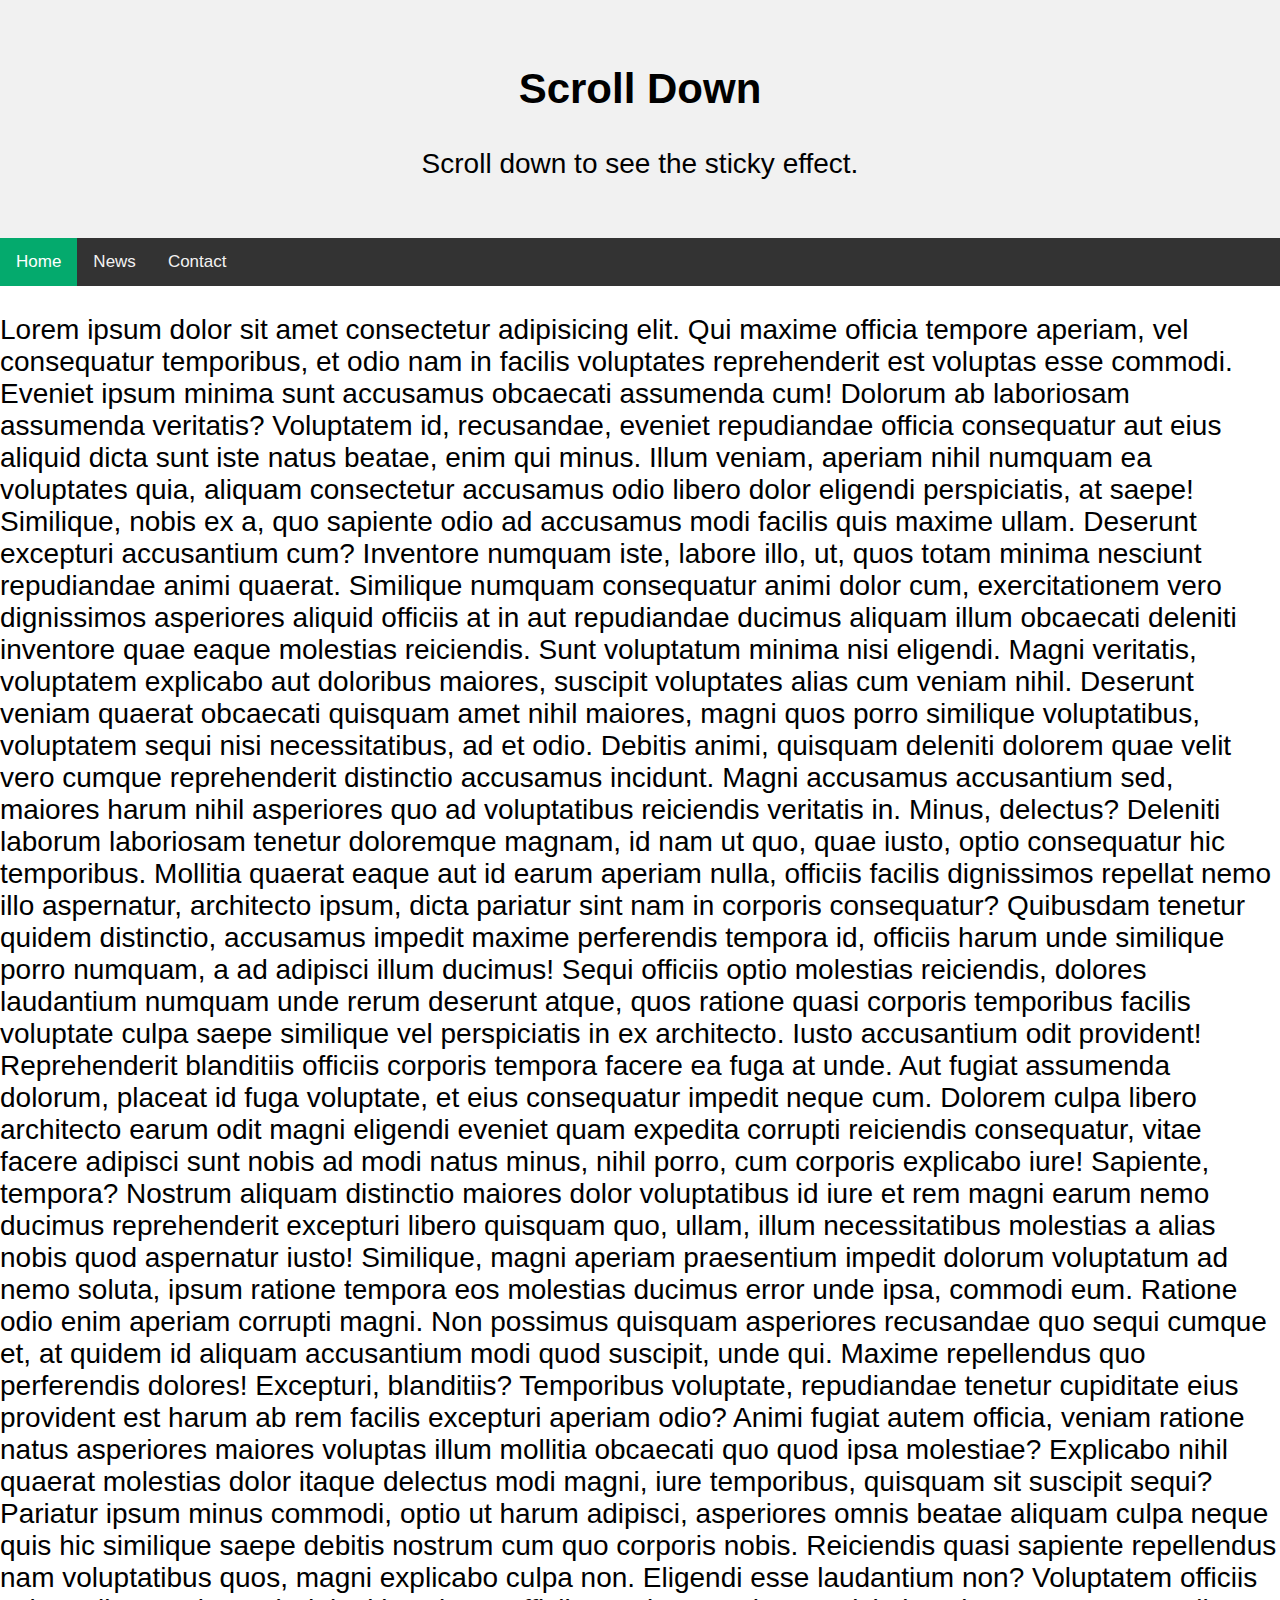
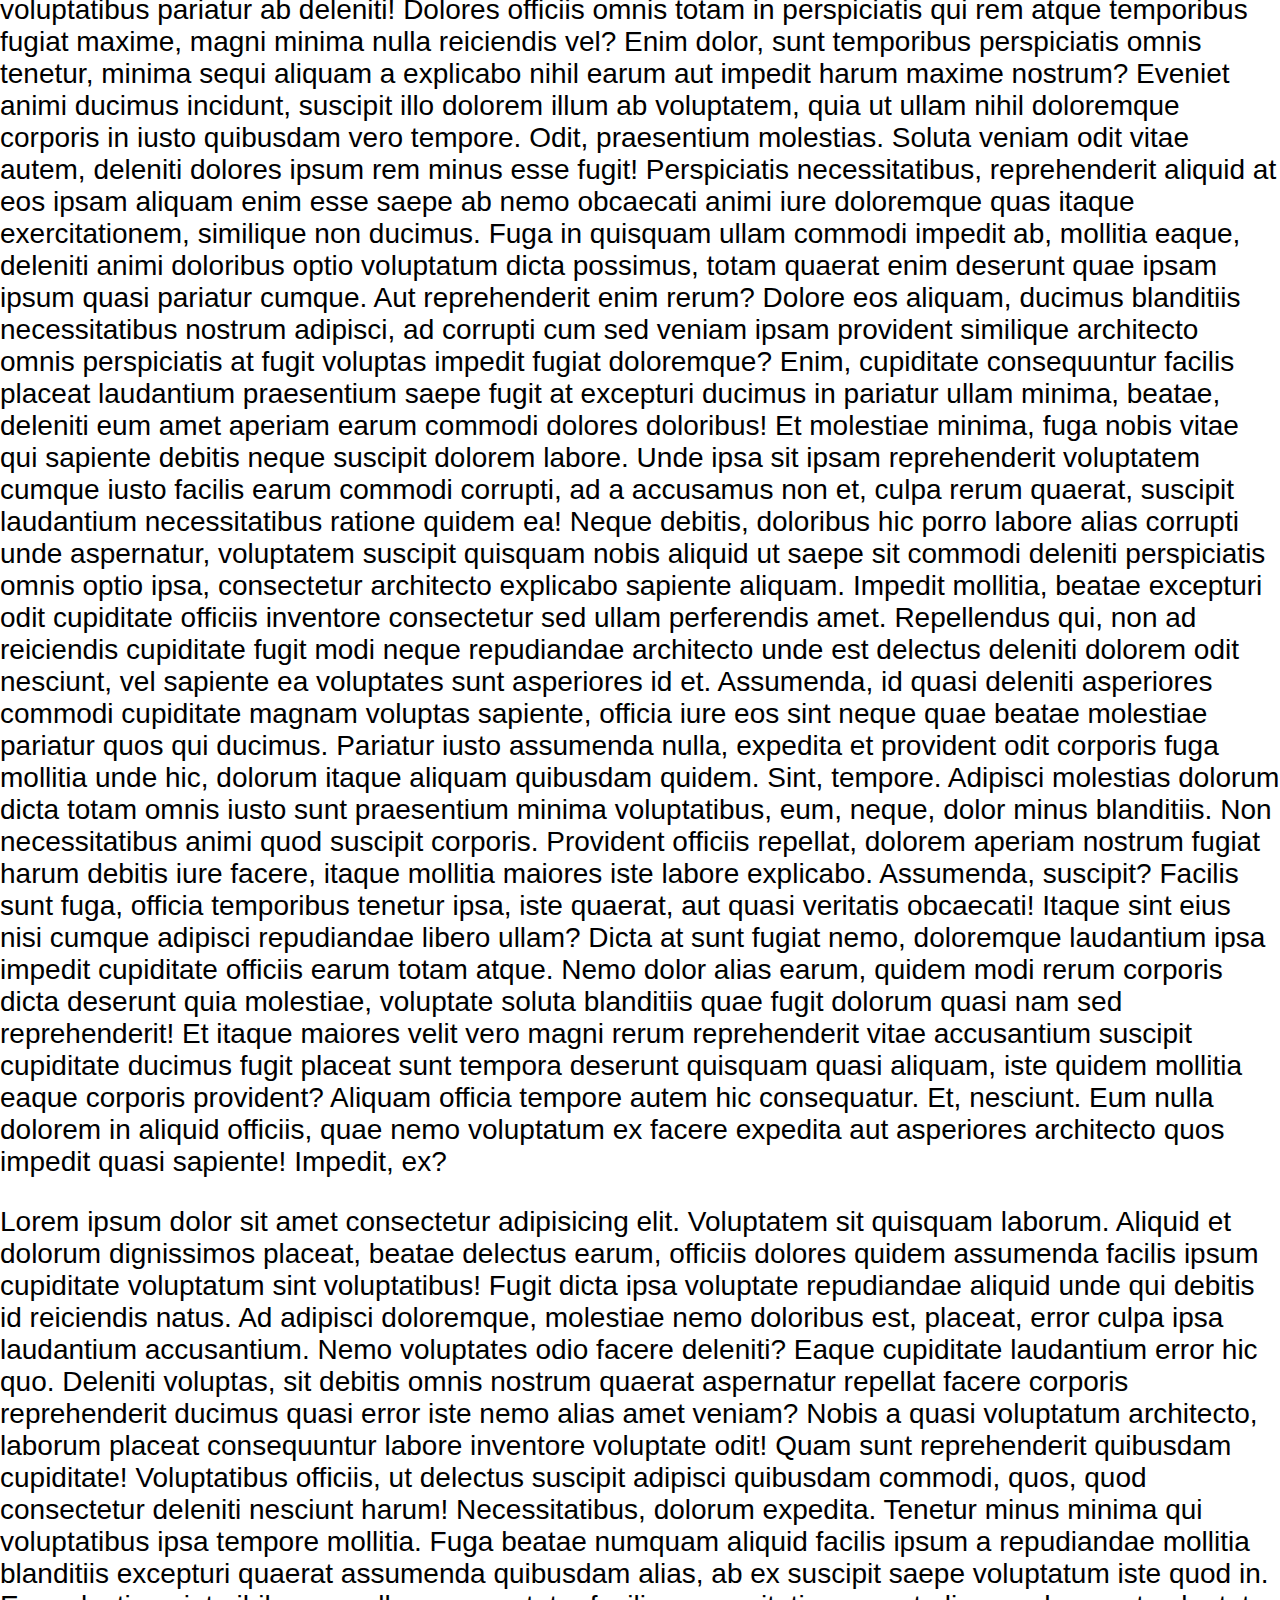
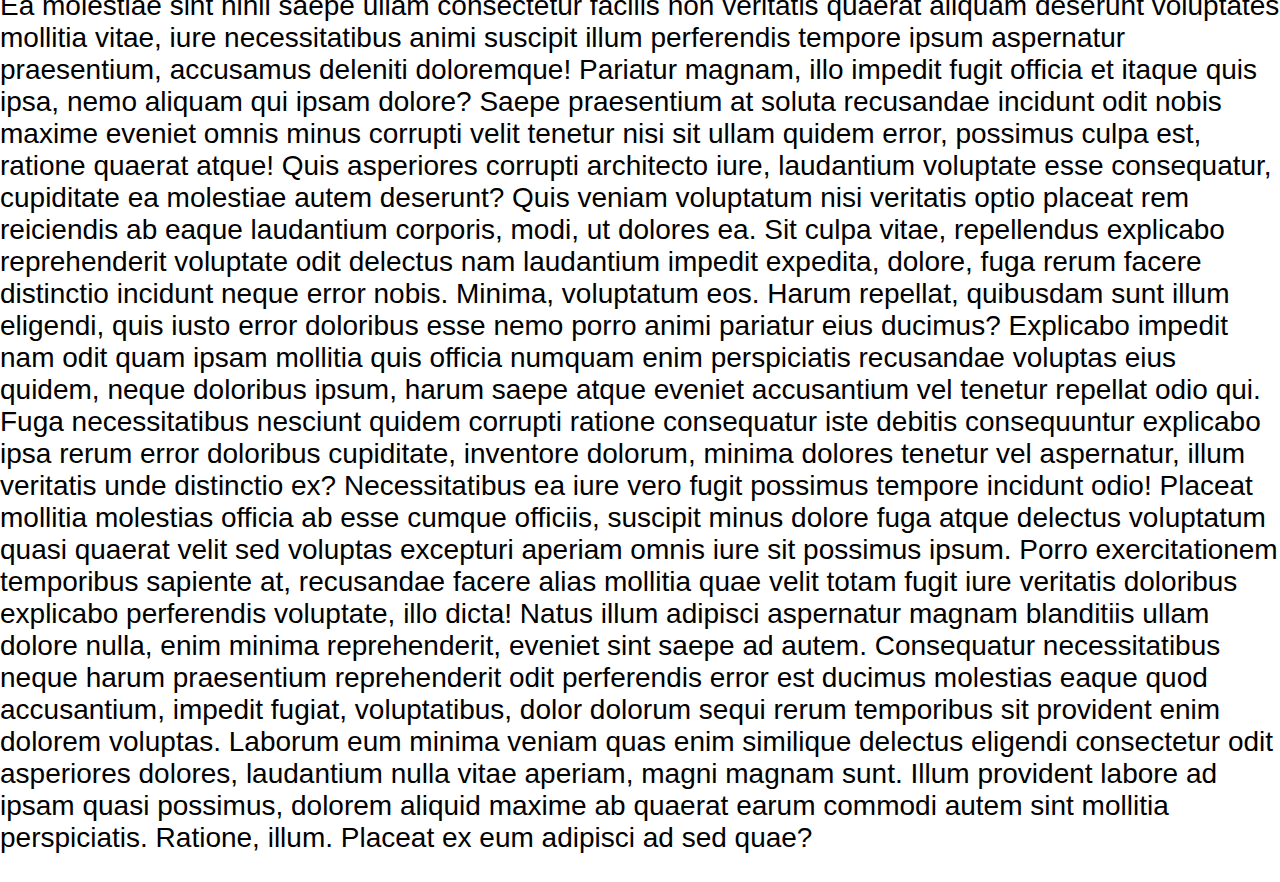
==== html/information.html @ 93fadb4a "wdwdwd" ====
<!DOCTYPE html>
<html>
<head>
<meta name="viewport" content="width=device-width, initial-scale=1">
<style>
body {
  margin: 0;
  font-size: 28px;
  font-family: Arial, Helvetica, sans-serif;
}

.header {
  background-color: #f1f1f1;
  padding: 30px;
  text-align: center;
}

#navbar {
  overflow: hidden;
  background-color: #333;
}

#navbar a {
  float: left;
  display: block;
  color: #f2f2f2;
  text-align: center;
  padding: 14px 16px;
  text-decoration: none;
  font-size: 17px;
}

#navbar a:hover {
  background-color: #ddd;
  color: black;
}

#navbar a.active {
  background-color: #04AA6D;
  color: white;
}


.sticky {
  position: fixed;
  top: 0;
  width: 100%;
}

.sticky + .content {
  padding-top: 60px;
}
</style>
</head>
<body>

<div class="header">
  <h2>Scroll Down</h2>
  <p>Scroll down to see the sticky effect.</p>
</div>

<div id="navbar">
  <a class="active" href="javascript:void(0)">Home</a>
  <a href="javascript:void(0)">News</a>
  <a href="javascript:void(0)">Contact</a>
</div>

<div class="txt">
    <p>Lorem ipsum dolor sit amet consectetur adipisicing elit. Qui maxime officia tempore aperiam, vel consequatur temporibus, et odio nam in facilis voluptates reprehenderit est voluptas esse commodi. Eveniet ipsum minima sunt accusamus obcaecati assumenda cum! Dolorum ab laboriosam assumenda veritatis? Voluptatem id, recusandae, eveniet repudiandae officia consequatur aut eius aliquid dicta sunt iste natus beatae, enim qui minus. Illum veniam, aperiam nihil numquam ea voluptates quia, aliquam consectetur accusamus odio libero dolor eligendi perspiciatis, at saepe! Similique, nobis ex a, quo sapiente odio ad accusamus modi facilis quis maxime ullam. Deserunt excepturi accusantium cum? Inventore numquam iste, labore illo, ut, quos totam minima nesciunt repudiandae animi quaerat. Similique numquam consequatur animi dolor cum, exercitationem vero dignissimos asperiores aliquid officiis at in aut repudiandae ducimus aliquam illum obcaecati deleniti inventore quae eaque molestias reiciendis. Sunt voluptatum minima nisi eligendi. Magni veritatis, voluptatem explicabo aut doloribus maiores, suscipit voluptates alias cum veniam nihil. Deserunt veniam quaerat obcaecati quisquam amet nihil maiores, magni quos porro similique voluptatibus, voluptatem sequi nisi necessitatibus, ad et odio. Debitis animi, quisquam deleniti dolorem quae velit vero cumque reprehenderit distinctio accusamus incidunt. Magni accusamus accusantium sed, maiores harum nihil asperiores quo ad voluptatibus reiciendis veritatis in. Minus, delectus? Deleniti laborum laboriosam tenetur doloremque magnam, id nam ut quo, quae iusto, optio consequatur hic temporibus. Mollitia quaerat eaque aut id earum aperiam nulla, officiis facilis dignissimos repellat nemo illo aspernatur, architecto ipsum, dicta pariatur sint nam in corporis consequatur? Quibusdam tenetur quidem distinctio, accusamus impedit maxime perferendis tempora id, officiis harum unde similique porro numquam, a ad adipisci illum ducimus! Sequi officiis optio molestias reiciendis, dolores laudantium numquam unde rerum deserunt atque, quos ratione quasi corporis temporibus facilis voluptate culpa saepe similique vel perspiciatis in ex architecto. Iusto accusantium odit provident! Reprehenderit blanditiis officiis corporis tempora facere ea fuga at unde. Aut fugiat assumenda dolorum, placeat id fuga voluptate, et eius consequatur impedit neque cum. Dolorem culpa libero architecto earum odit magni eligendi eveniet quam expedita corrupti reiciendis consequatur, vitae facere adipisci sunt nobis ad modi natus minus, nihil porro, cum corporis explicabo iure! Sapiente, tempora? Nostrum aliquam distinctio maiores dolor voluptatibus id iure et rem magni earum nemo ducimus reprehenderit excepturi libero quisquam quo, ullam, illum necessitatibus molestias a alias nobis quod aspernatur iusto! Similique, magni aperiam praesentium impedit dolorum voluptatum ad nemo soluta, ipsum ratione tempora eos molestias ducimus error unde ipsa, commodi eum. Ratione odio enim aperiam corrupti magni. Non possimus quisquam asperiores recusandae quo sequi cumque et, at quidem id aliquam accusantium modi quod suscipit, unde qui. Maxime repellendus quo perferendis dolores! Excepturi, blanditiis? Temporibus voluptate, repudiandae tenetur cupiditate eius provident est harum ab rem facilis excepturi aperiam odio? Animi fugiat autem officia, veniam ratione natus asperiores maiores voluptas illum mollitia obcaecati quo quod ipsa molestiae? Explicabo nihil quaerat molestias dolor itaque delectus modi magni, iure temporibus, quisquam sit suscipit sequi? Pariatur ipsum minus commodi, optio ut harum adipisci, asperiores omnis beatae aliquam culpa neque quis hic similique saepe debitis nostrum cum quo corporis nobis. Reiciendis quasi sapiente repellendus nam voluptatibus quos, magni explicabo culpa non. Eligendi esse laudantium non? Voluptatem officiis voluptatibus pariatur ab deleniti! Dolores officiis omnis totam in perspiciatis qui rem atque temporibus fugiat maxime, magni minima nulla reiciendis vel? Enim dolor, sunt temporibus perspiciatis omnis tenetur, minima sequi aliquam a explicabo nihil earum aut impedit harum maxime nostrum? Eveniet animi ducimus incidunt, suscipit illo dolorem illum ab voluptatem, quia ut ullam nihil doloremque corporis in iusto quibusdam vero tempore. Odit, praesentium molestias. Soluta veniam odit vitae autem, deleniti dolores ipsum rem minus esse fugit! Perspiciatis necessitatibus, reprehenderit aliquid at eos ipsam aliquam enim esse saepe ab nemo obcaecati animi iure doloremque quas itaque exercitationem, similique non ducimus. Fuga in quisquam ullam commodi impedit ab, mollitia eaque, deleniti animi doloribus optio voluptatum dicta possimus, totam quaerat enim deserunt quae ipsam ipsum quasi pariatur cumque. Aut reprehenderit enim rerum? Dolore eos aliquam, ducimus blanditiis necessitatibus nostrum adipisci, ad corrupti cum sed veniam ipsam provident similique architecto omnis perspiciatis at fugit voluptas impedit fugiat doloremque? Enim, cupiditate consequuntur facilis placeat laudantium praesentium saepe fugit at excepturi ducimus in pariatur ullam minima, beatae, deleniti eum amet aperiam earum commodi dolores doloribus! Et molestiae minima, fuga nobis vitae qui sapiente debitis neque suscipit dolorem labore. Unde ipsa sit ipsam reprehenderit voluptatem cumque iusto facilis earum commodi corrupti, ad a accusamus non et, culpa rerum quaerat, suscipit laudantium necessitatibus ratione quidem ea! Neque debitis, doloribus hic porro labore alias corrupti unde aspernatur, voluptatem suscipit quisquam nobis aliquid ut saepe sit commodi deleniti perspiciatis omnis optio ipsa, consectetur architecto explicabo sapiente aliquam. Impedit mollitia, beatae excepturi odit cupiditate officiis inventore consectetur sed ullam perferendis amet. Repellendus qui, non ad reiciendis cupiditate fugit modi neque repudiandae architecto unde est delectus deleniti dolorem odit nesciunt, vel sapiente ea voluptates sunt asperiores id et. Assumenda, id quasi deleniti asperiores commodi cupiditate magnam voluptas sapiente, officia iure eos sint neque quae beatae molestiae pariatur quos qui ducimus. Pariatur iusto assumenda nulla, expedita et provident odit corporis fuga mollitia unde hic, dolorum itaque aliquam quibusdam quidem. Sint, tempore. Adipisci molestias dolorum dicta totam omnis iusto sunt praesentium minima voluptatibus, eum, neque, dolor minus blanditiis. Non necessitatibus animi quod suscipit corporis. Provident officiis repellat, dolorem aperiam nostrum fugiat harum debitis iure facere, itaque mollitia maiores iste labore explicabo. Assumenda, suscipit? Facilis sunt fuga, officia temporibus tenetur ipsa, iste quaerat, aut quasi veritatis obcaecati! Itaque sint eius nisi cumque adipisci repudiandae libero ullam? Dicta at sunt fugiat nemo, doloremque laudantium ipsa impedit cupiditate officiis earum totam atque. Nemo dolor alias earum, quidem modi rerum corporis dicta deserunt quia molestiae, voluptate soluta blanditiis quae fugit dolorum quasi nam sed reprehenderit! Et itaque maiores velit vero magni rerum reprehenderit vitae accusantium suscipit cupiditate ducimus fugit placeat sunt tempora deserunt quisquam quasi aliquam, iste quidem mollitia eaque corporis provident? Aliquam officia tempore autem hic consequatur. Et, nesciunt. Eum nulla dolorem in aliquid officiis, quae nemo voluptatum ex facere expedita aut asperiores architecto quos impedit quasi sapiente! Impedit, ex?</p>
    <p>Lorem ipsum dolor sit amet consectetur adipisicing elit. Voluptatem sit quisquam laborum. Aliquid et dolorum dignissimos placeat, beatae delectus earum, officiis dolores quidem assumenda facilis ipsum cupiditate voluptatum sint voluptatibus! Fugit dicta ipsa voluptate repudiandae aliquid unde qui debitis id reiciendis natus. Ad adipisci doloremque, molestiae nemo doloribus est, placeat, error culpa ipsa laudantium accusantium. Nemo voluptates odio facere deleniti? Eaque cupiditate laudantium error hic quo. Deleniti voluptas, sit debitis omnis nostrum quaerat aspernatur repellat facere corporis reprehenderit ducimus quasi error iste nemo alias amet veniam? Nobis a quasi voluptatum architecto, laborum placeat consequuntur labore inventore voluptate odit! Quam sunt reprehenderit quibusdam cupiditate! Voluptatibus officiis, ut delectus suscipit adipisci quibusdam commodi, quos, quod consectetur deleniti nesciunt harum! Necessitatibus, dolorum expedita. Tenetur minus minima qui voluptatibus ipsa tempore mollitia. Fuga beatae numquam aliquid facilis ipsum a repudiandae mollitia blanditiis excepturi quaerat assumenda quibusdam alias, ab ex suscipit saepe voluptatum iste quod in. Ea molestiae sint nihil saepe ullam consectetur facilis non veritatis quaerat aliquam deserunt voluptates mollitia vitae, iure necessitatibus animi suscipit illum perferendis tempore ipsum aspernatur praesentium, accusamus deleniti doloremque! Pariatur magnam, illo impedit fugit officia et itaque quis ipsa, nemo aliquam qui ipsam dolore? Saepe praesentium at soluta recusandae incidunt odit nobis maxime eveniet omnis minus corrupti velit tenetur nisi sit ullam quidem error, possimus culpa est, ratione quaerat atque! Quis asperiores corrupti architecto iure, laudantium voluptate esse consequatur, cupiditate ea molestiae autem deserunt? Quis veniam voluptatum nisi veritatis optio placeat rem reiciendis ab eaque laudantium corporis, modi, ut dolores ea. Sit culpa vitae, repellendus explicabo reprehenderit voluptate odit delectus nam laudantium impedit expedita, dolore, fuga rerum facere distinctio incidunt neque error nobis. Minima, voluptatum eos. Harum repellat, quibusdam sunt illum eligendi, quis iusto error doloribus esse nemo porro animi pariatur eius ducimus? Explicabo impedit nam odit quam ipsam mollitia quis officia numquam enim perspiciatis recusandae voluptas eius quidem, neque doloribus ipsum, harum saepe atque eveniet accusantium vel tenetur repellat odio qui. Fuga necessitatibus nesciunt quidem corrupti ratione consequatur iste debitis consequuntur explicabo ipsa rerum error doloribus cupiditate, inventore dolorum, minima dolores tenetur vel aspernatur, illum veritatis unde distinctio ex? Necessitatibus ea iure vero fugit possimus tempore incidunt odio! Placeat mollitia molestias officia ab esse cumque officiis, suscipit minus dolore fuga atque delectus voluptatum quasi quaerat velit sed voluptas excepturi aperiam omnis iure sit possimus ipsum. Porro exercitationem temporibus sapiente at, recusandae facere alias mollitia quae velit totam fugit iure veritatis doloribus explicabo perferendis voluptate, illo dicta! Natus illum adipisci aspernatur magnam blanditiis ullam dolore nulla, enim minima reprehenderit, eveniet sint saepe ad autem. Consequatur necessitatibus neque harum praesentium reprehenderit odit perferendis error est ducimus molestias eaque quod accusantium, impedit fugiat, voluptatibus, dolor dolorum sequi rerum temporibus sit provident enim dolorem voluptas. Laborum eum minima veniam quas enim similique delectus eligendi consectetur odit asperiores dolores, laudantium nulla vitae aperiam, magni magnam sunt. Illum provident labore ad ipsam quasi possimus, dolorem aliquid maxime ab quaerat earum commodi autem sint mollitia perspiciatis. Ratione, illum. Placeat ex eum adipisci ad sed quae?</p>
</div>

<script>
window.onscroll = function() {myFunction()};

var navbar = document.getElementById("navbar");
var sticky = navbar.offsetTop;

function myFunction() {
  if (window.pageYOffset >= sticky) {
    navbar.classList.add("sticky")
  } else {
    navbar.classList.remove("sticky");
  }
}
</script>

</body>
</html>
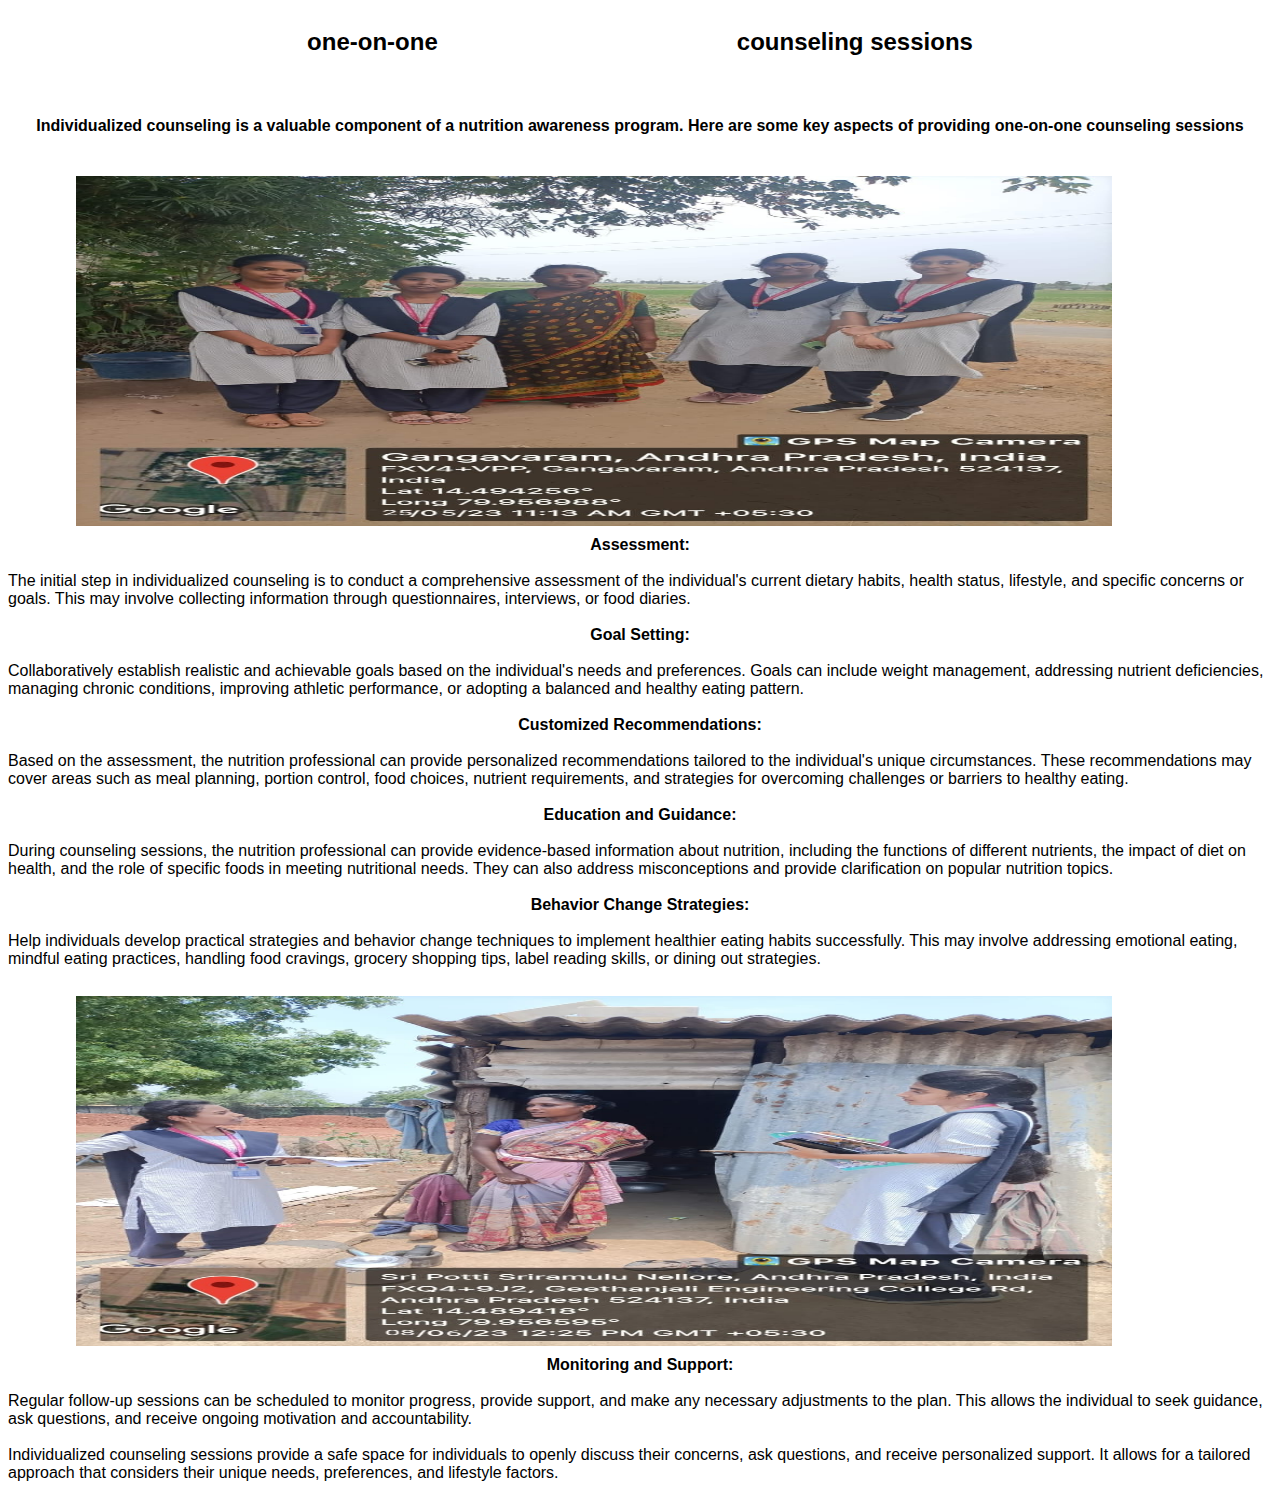
==== commit 38956263: "wdwdwd" ====
--- a/html/information.html
+++ b/html/information.html
@@ -1,89 +1,90 @@
 <!DOCTYPE html>
-<html>
+<html lang="en">
 <head>
-<meta name="viewport" content="width=device-width, initial-scale=1">
-<style>
-body {
-  margin: 0;
-  font-size: 28px;
-  font-family: Arial, Helvetica, sans-serif;
-}
+  <meta charset="UTF-8">
+  <meta name="viewport" content="width=device-width, initial-scale=1.0">
+  <title>Intro</title>
+  <style>
+    *{
+      box-sizing: border-box;
+      font-family: Arial, Helvetica, sans-serif;
+    }
+    .txt{
+      display: flex;
+      justify-content: space-evenly;
+      align-items: center;
+    }
+    header h2{
+      text-align: center;
+    }
+    @media only screen and (max-width: 480px) {
+      .txt{
+        display: flex;
+        justify-content: space-around;
+        flex-direction: column;
+      }
+      .one , .two{
+        height: 6vh;
+      }
+      section{
+        text-align: center;
+      }
+    }
+    section h4{
+      padding: 20px;
+      text-align: center;
+    }
+  section p{
+    width: 85vw;
+    margin: auto;
+    text-align: center;
+  }
+  section p #bb{
+    padding: 10px;
+  }
+  #bb{
+    display: flex;
+    align-items: center;
+    justify-content: center;
+  }
+  </style>
 
-.header {
-  background-color: #f1f1f1;
-  padding: 30px;
-  text-align: center;
-}
+</head>
+<body>
+  <main>
+    <header>
+      <div class="txt">
+        <div class="one"><h2>one-on-one </h2></div>
+        <div class="two"><h2> counseling sessions</h2></div>
+      </div>
+    </header>
+    <section>
+      <h4>Individualized counseling is a valuable component of a nutrition awareness program. Here are some key aspects of providing one-on-one counseling sessions</h4>
+      <p>
+        <div class="img" style="margin: auto;width: 90vw;display: flex;justify-content: center;align-items: center;margin: 10px;">
+          <img src="/pro-img/as4.jpeg" alt="" style="width:90%;height: 350px;margin: auto;">
+        </div>
 
-#navbar {
-  overflow: hidden;
-  background-color: #333;
-}
+<b id="bb">Assessment:</b> <br> The initial step in individualized counseling is to conduct a comprehensive assessment of the individual's current dietary habits, health status, lifestyle, and specific concerns or goals. This may involve collecting information through questionnaires, interviews, or food diaries. <br><br>
 
-#navbar a {
-  float: left;
-  display: block;
-  color: #f2f2f2;
-  text-align: center;
-  padding: 14px 16px;
-  text-decoration: none;
-  font-size: 17px;
-}
+<b id="bb">Goal Setting:</b> <br> Collaboratively establish realistic and achievable goals based on the individual's needs and preferences. Goals can include weight management, addressing nutrient deficiencies, managing chronic conditions, improving athletic performance, or adopting a balanced and healthy eating pattern. <br><br>
 
-#navbar a:hover {
-  background-color: #ddd;
-  color: black;
-}
+<b id="bb">Customized Recommendations:</b> <br> Based on the assessment, the nutrition professional can provide personalized recommendations tailored to the individual's unique circumstances. These recommendations may cover areas such as meal planning, portion control, food choices, nutrient requirements, and strategies for overcoming challenges or barriers to healthy eating.<br><br>
 
-#navbar a.active {
-  background-color: #04AA6D;
-  color: white;
-}
+<b id="bb">Education and Guidance:</b> <br> During counseling sessions, the nutrition professional can provide evidence-based information about nutrition, including the functions of different nutrients, the impact of diet on health, and the role of specific foods in meeting nutritional needs. They can also address misconceptions and provide clarification on popular nutrition topics.<br><br>
+
+<b id="bb">Behavior Change Strategies:</b> <br> Help individuals develop practical strategies and behavior change techniques to implement healthier eating habits successfully. This may involve addressing emotional eating, mindful eating practices, handling food cravings, grocery shopping tips, label reading skills, or dining out strategies.<br><br>
+
+<div class="img" style="margin: auto;width: 90vw;display: flex;justify-content: center;align-items: center;margin: 10px;">
+  <img src="/pro-img/as5.jpeg" alt="" style="width:90%;height: 350px;margin: auto;">
+</div>
+
+<b id="bb">Monitoring and Support:</b> <br> Regular follow-up sessions can be scheduled to monitor progress, provide support, and make any necessary adjustments to the plan. This allows the individual to seek guidance, ask questions, and receive ongoing motivation and accountability.<br><br>
 
 
-.sticky {
-  position: fixed;
-  top: 0;
-  width: 100%;
-}
-
-.sticky + .content {
-  padding-top: 60px;
-}
-</style>
-</head>
-<body>
-
-<div class="header">
-  <h2>Scroll Down</h2>
-  <p>Scroll down to see the sticky effect.</p>
-</div>
-
-<div id="navbar">
-  <a class="active" href="javascript:void(0)">Home</a>
-  <a href="javascript:void(0)">News</a>
-  <a href="javascript:void(0)">Contact</a>
-</div>
-
-<div class="txt">
-    <p>Lorem ipsum dolor sit amet consectetur adipisicing elit. Qui maxime officia tempore aperiam, vel consequatur temporibus, et odio nam in facilis voluptates reprehenderit est voluptas esse commodi. Eveniet ipsum minima sunt accusamus obcaecati assumenda cum! Dolorum ab laboriosam assumenda veritatis? Voluptatem id, recusandae, eveniet repudiandae officia consequatur aut eius aliquid dicta sunt iste natus beatae, enim qui minus. Illum veniam, aperiam nihil numquam ea voluptates quia, aliquam consectetur accusamus odio libero dolor eligendi perspiciatis, at saepe! Similique, nobis ex a, quo sapiente odio ad accusamus modi facilis quis maxime ullam. Deserunt excepturi accusantium cum? Inventore numquam iste, labore illo, ut, quos totam minima nesciunt repudiandae animi quaerat. Similique numquam consequatur animi dolor cum, exercitationem vero dignissimos asperiores aliquid officiis at in aut repudiandae ducimus aliquam illum obcaecati deleniti inventore quae eaque molestias reiciendis. Sunt voluptatum minima nisi eligendi. Magni veritatis, voluptatem explicabo aut doloribus maiores, suscipit voluptates alias cum veniam nihil. Deserunt veniam quaerat obcaecati quisquam amet nihil maiores, magni quos porro similique voluptatibus, voluptatem sequi nisi necessitatibus, ad et odio. Debitis animi, quisquam deleniti dolorem quae velit vero cumque reprehenderit distinctio accusamus incidunt. Magni accusamus accusantium sed, maiores harum nihil asperiores quo ad voluptatibus reiciendis veritatis in. Minus, delectus? Deleniti laborum laboriosam tenetur doloremque magnam, id nam ut quo, quae iusto, optio consequatur hic temporibus. Mollitia quaerat eaque aut id earum aperiam nulla, officiis facilis dignissimos repellat nemo illo aspernatur, architecto ipsum, dicta pariatur sint nam in corporis consequatur? Quibusdam tenetur quidem distinctio, accusamus impedit maxime perferendis tempora id, officiis harum unde similique porro numquam, a ad adipisci illum ducimus! Sequi officiis optio molestias reiciendis, dolores laudantium numquam unde rerum deserunt atque, quos ratione quasi corporis temporibus facilis voluptate culpa saepe similique vel perspiciatis in ex architecto. Iusto accusantium odit provident! Reprehenderit blanditiis officiis corporis tempora facere ea fuga at unde. Aut fugiat assumenda dolorum, placeat id fuga voluptate, et eius consequatur impedit neque cum. Dolorem culpa libero architecto earum odit magni eligendi eveniet quam expedita corrupti reiciendis consequatur, vitae facere adipisci sunt nobis ad modi natus minus, nihil porro, cum corporis explicabo iure! Sapiente, tempora? Nostrum aliquam distinctio maiores dolor voluptatibus id iure et rem magni earum nemo ducimus reprehenderit excepturi libero quisquam quo, ullam, illum necessitatibus molestias a alias nobis quod aspernatur iusto! Similique, magni aperiam praesentium impedit dolorum voluptatum ad nemo soluta, ipsum ratione tempora eos molestias ducimus error unde ipsa, commodi eum. Ratione odio enim aperiam corrupti magni. Non possimus quisquam asperiores recusandae quo sequi cumque et, at quidem id aliquam accusantium modi quod suscipit, unde qui. Maxime repellendus quo perferendis dolores! Excepturi, blanditiis? Temporibus voluptate, repudiandae tenetur cupiditate eius provident est harum ab rem facilis excepturi aperiam odio? Animi fugiat autem officia, veniam ratione natus asperiores maiores voluptas illum mollitia obcaecati quo quod ipsa molestiae? Explicabo nihil quaerat molestias dolor itaque delectus modi magni, iure temporibus, quisquam sit suscipit sequi? Pariatur ipsum minus commodi, optio ut harum adipisci, asperiores omnis beatae aliquam culpa neque quis hic similique saepe debitis nostrum cum quo corporis nobis. Reiciendis quasi sapiente repellendus nam voluptatibus quos, magni explicabo culpa non. Eligendi esse laudantium non? Voluptatem officiis voluptatibus pariatur ab deleniti! Dolores officiis omnis totam in perspiciatis qui rem atque temporibus fugiat maxime, magni minima nulla reiciendis vel? Enim dolor, sunt temporibus perspiciatis omnis tenetur, minima sequi aliquam a explicabo nihil earum aut impedit harum maxime nostrum? Eveniet animi ducimus incidunt, suscipit illo dolorem illum ab voluptatem, quia ut ullam nihil doloremque corporis in iusto quibusdam vero tempore. Odit, praesentium molestias. Soluta veniam odit vitae autem, deleniti dolores ipsum rem minus esse fugit! Perspiciatis necessitatibus, reprehenderit aliquid at eos ipsam aliquam enim esse saepe ab nemo obcaecati animi iure doloremque quas itaque exercitationem, similique non ducimus. Fuga in quisquam ullam commodi impedit ab, mollitia eaque, deleniti animi doloribus optio voluptatum dicta possimus, totam quaerat enim deserunt quae ipsam ipsum quasi pariatur cumque. Aut reprehenderit enim rerum? Dolore eos aliquam, ducimus blanditiis necessitatibus nostrum adipisci, ad corrupti cum sed veniam ipsam provident similique architecto omnis perspiciatis at fugit voluptas impedit fugiat doloremque? Enim, cupiditate consequuntur facilis placeat laudantium praesentium saepe fugit at excepturi ducimus in pariatur ullam minima, beatae, deleniti eum amet aperiam earum commodi dolores doloribus! Et molestiae minima, fuga nobis vitae qui sapiente debitis neque suscipit dolorem labore. Unde ipsa sit ipsam reprehenderit voluptatem cumque iusto facilis earum commodi corrupti, ad a accusamus non et, culpa rerum quaerat, suscipit laudantium necessitatibus ratione quidem ea! Neque debitis, doloribus hic porro labore alias corrupti unde aspernatur, voluptatem suscipit quisquam nobis aliquid ut saepe sit commodi deleniti perspiciatis omnis optio ipsa, consectetur architecto explicabo sapiente aliquam. Impedit mollitia, beatae excepturi odit cupiditate officiis inventore consectetur sed ullam perferendis amet. Repellendus qui, non ad reiciendis cupiditate fugit modi neque repudiandae architecto unde est delectus deleniti dolorem odit nesciunt, vel sapiente ea voluptates sunt asperiores id et. Assumenda, id quasi deleniti asperiores commodi cupiditate magnam voluptas sapiente, officia iure eos sint neque quae beatae molestiae pariatur quos qui ducimus. Pariatur iusto assumenda nulla, expedita et provident odit corporis fuga mollitia unde hic, dolorum itaque aliquam quibusdam quidem. Sint, tempore. Adipisci molestias dolorum dicta totam omnis iusto sunt praesentium minima voluptatibus, eum, neque, dolor minus blanditiis. Non necessitatibus animi quod suscipit corporis. Provident officiis repellat, dolorem aperiam nostrum fugiat harum debitis iure facere, itaque mollitia maiores iste labore explicabo. Assumenda, suscipit? Facilis sunt fuga, officia temporibus tenetur ipsa, iste quaerat, aut quasi veritatis obcaecati! Itaque sint eius nisi cumque adipisci repudiandae libero ullam? Dicta at sunt fugiat nemo, doloremque laudantium ipsa impedit cupiditate officiis earum totam atque. Nemo dolor alias earum, quidem modi rerum corporis dicta deserunt quia molestiae, voluptate soluta blanditiis quae fugit dolorum quasi nam sed reprehenderit! Et itaque maiores velit vero magni rerum reprehenderit vitae accusantium suscipit cupiditate ducimus fugit placeat sunt tempora deserunt quisquam quasi aliquam, iste quidem mollitia eaque corporis provident? Aliquam officia tempore autem hic consequatur. Et, nesciunt. Eum nulla dolorem in aliquid officiis, quae nemo voluptatum ex facere expedita aut asperiores architecto quos impedit quasi sapiente! Impedit, ex?</p>
-    <p>Lorem ipsum dolor sit amet consectetur adipisicing elit. Voluptatem sit quisquam laborum. Aliquid et dolorum dignissimos placeat, beatae delectus earum, officiis dolores quidem assumenda facilis ipsum cupiditate voluptatum sint voluptatibus! Fugit dicta ipsa voluptate repudiandae aliquid unde qui debitis id reiciendis natus. Ad adipisci doloremque, molestiae nemo doloribus est, placeat, error culpa ipsa laudantium accusantium. Nemo voluptates odio facere deleniti? Eaque cupiditate laudantium error hic quo. Deleniti voluptas, sit debitis omnis nostrum quaerat aspernatur repellat facere corporis reprehenderit ducimus quasi error iste nemo alias amet veniam? Nobis a quasi voluptatum architecto, laborum placeat consequuntur labore inventore voluptate odit! Quam sunt reprehenderit quibusdam cupiditate! Voluptatibus officiis, ut delectus suscipit adipisci quibusdam commodi, quos, quod consectetur deleniti nesciunt harum! Necessitatibus, dolorum expedita. Tenetur minus minima qui voluptatibus ipsa tempore mollitia. Fuga beatae numquam aliquid facilis ipsum a repudiandae mollitia blanditiis excepturi quaerat assumenda quibusdam alias, ab ex suscipit saepe voluptatum iste quod in. Ea molestiae sint nihil saepe ullam consectetur facilis non veritatis quaerat aliquam deserunt voluptates mollitia vitae, iure necessitatibus animi suscipit illum perferendis tempore ipsum aspernatur praesentium, accusamus deleniti doloremque! Pariatur magnam, illo impedit fugit officia et itaque quis ipsa, nemo aliquam qui ipsam dolore? Saepe praesentium at soluta recusandae incidunt odit nobis maxime eveniet omnis minus corrupti velit tenetur nisi sit ullam quidem error, possimus culpa est, ratione quaerat atque! Quis asperiores corrupti architecto iure, laudantium voluptate esse consequatur, cupiditate ea molestiae autem deserunt? Quis veniam voluptatum nisi veritatis optio placeat rem reiciendis ab eaque laudantium corporis, modi, ut dolores ea. Sit culpa vitae, repellendus explicabo reprehenderit voluptate odit delectus nam laudantium impedit expedita, dolore, fuga rerum facere distinctio incidunt neque error nobis. Minima, voluptatum eos. Harum repellat, quibusdam sunt illum eligendi, quis iusto error doloribus esse nemo porro animi pariatur eius ducimus? Explicabo impedit nam odit quam ipsam mollitia quis officia numquam enim perspiciatis recusandae voluptas eius quidem, neque doloribus ipsum, harum saepe atque eveniet accusantium vel tenetur repellat odio qui. Fuga necessitatibus nesciunt quidem corrupti ratione consequatur iste debitis consequuntur explicabo ipsa rerum error doloribus cupiditate, inventore dolorum, minima dolores tenetur vel aspernatur, illum veritatis unde distinctio ex? Necessitatibus ea iure vero fugit possimus tempore incidunt odio! Placeat mollitia molestias officia ab esse cumque officiis, suscipit minus dolore fuga atque delectus voluptatum quasi quaerat velit sed voluptas excepturi aperiam omnis iure sit possimus ipsum. Porro exercitationem temporibus sapiente at, recusandae facere alias mollitia quae velit totam fugit iure veritatis doloribus explicabo perferendis voluptate, illo dicta! Natus illum adipisci aspernatur magnam blanditiis ullam dolore nulla, enim minima reprehenderit, eveniet sint saepe ad autem. Consequatur necessitatibus neque harum praesentium reprehenderit odit perferendis error est ducimus molestias eaque quod accusantium, impedit fugiat, voluptatibus, dolor dolorum sequi rerum temporibus sit provident enim dolorem voluptas. Laborum eum minima veniam quas enim similique delectus eligendi consectetur odit asperiores dolores, laudantium nulla vitae aperiam, magni magnam sunt. Illum provident labore ad ipsam quasi possimus, dolorem aliquid maxime ab quaerat earum commodi autem sint mollitia perspiciatis. Ratione, illum. Placeat ex eum adipisci ad sed quae?</p>
-</div>
-
-<script>
-window.onscroll = function() {myFunction()};
-
-var navbar = document.getElementById("navbar");
-var sticky = navbar.offsetTop;
-
-function myFunction() {
-  if (window.pageYOffset >= sticky) {
-    navbar.classList.add("sticky")
-  } else {
-    navbar.classList.remove("sticky");
-  }
-}
-</script>
-
+Individualized counseling sessions provide a safe space for individuals to openly discuss their concerns, ask questions, and receive personalized support. It allows for a tailored approach that considers their unique needs, preferences, and lifestyle factors.<br><br>
+      </p>
+    </section>
+  </main>
 </body>
-</html>
+</html>